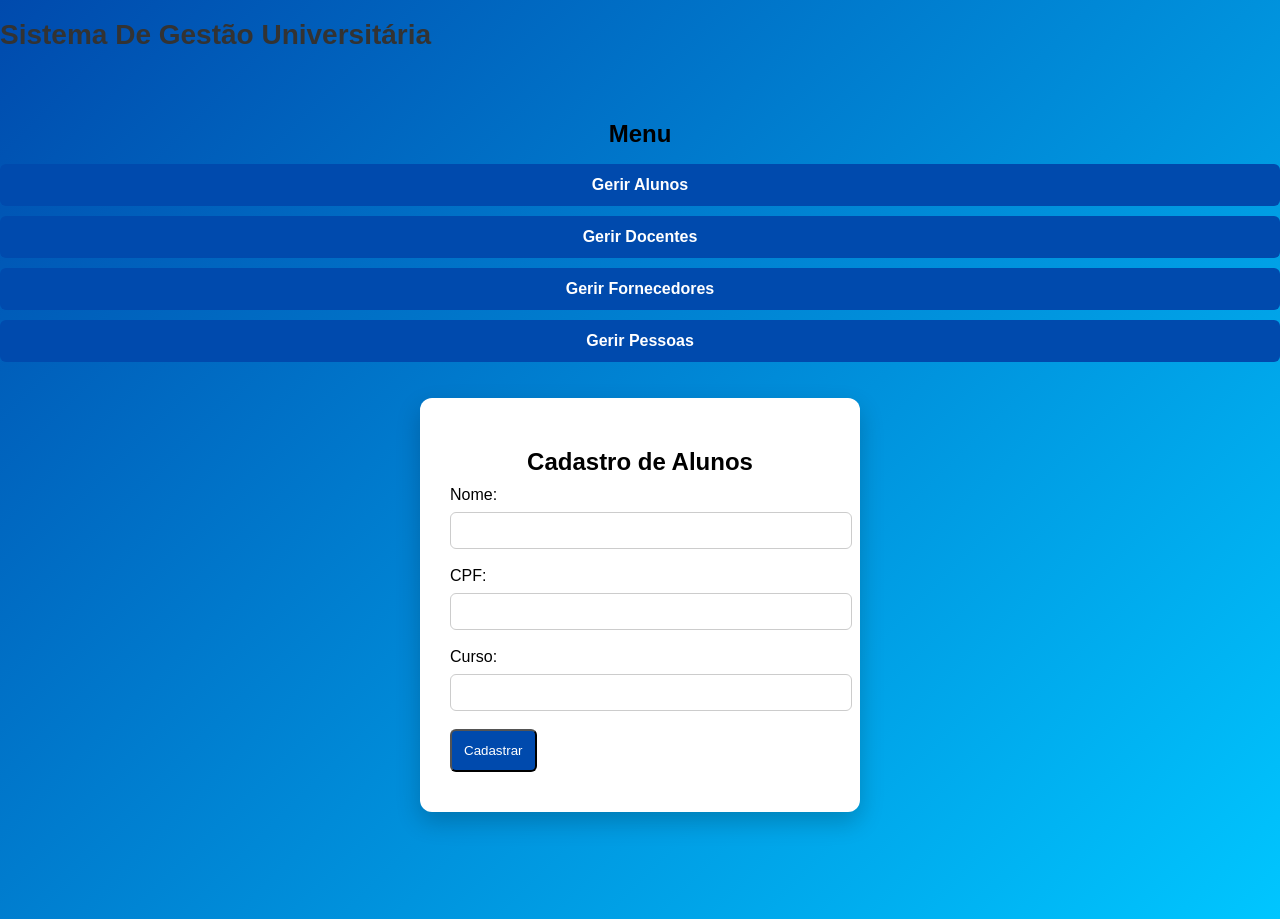
==== html/index.html @ 3e0bf963 "first commit" ====
<!DOCTYPE html>
<html>
<heade>
    <h1>Sistema De Gestão Universitária</h1>
    <link rel="stylesheet" type="text/css" href="../css/style.css">
</heade>

<body>

    <header>

    <div calss="container">
        <h2>Menu</h2>

        <nav>
            <ul>
                <a href="alunos.html" class="btn">Gerir Alunos</a>
                <a href="docentes.html" class="btn">Gerir Docentes</a>
                <a href="fornecedores.html" class="btn">Gerir Fornecedores</a>
                <a href="pessoas.html" class="btn">Gerir Pessoas</a>

            </ul>
        </nav>
        </div>

</body>
</html>

<div class="container">
    <div class="card">
        <h2>Cadastro de Alunos</h2>

        <form>

            <label>Nome:</label>
            <input type="text" required>

            <label>CPF:</label>
            <input type="text" id="cpf" required>
            <small id="erroCpf" style="color:red; display:none;">
                CPF inválido
            </small>

            <label>Curso:</label>
            <input type="text" required>

            <button type="submit" class="btn">Cadastrar</button>

        </form>
    </div>
</div>

<script>
document.querySelector("form").addEventListener("submit", function(event) {
    let cpf = document.getElementById("cpf").value;

    if (cpf.length < 11) {
        event.preventDefault();
        document.getElementById("erroCpf").style.display = "block";
    }
})
</script>
---- css/style.css ----
body
{
    margin: 0;
    padding: 0;
    box-sizing: border-box;
}

/* BODY */
body {
    font-family: 'Segoe UI', Arial, sans-serif;
    background: linear-gradient(135deg, #004aad, #00c6ff);
    min-height: 100vh;
    color: #333;
}

/* HEADER */
header {
    text-align: center;
    color: rgb(0, 0, 0);
    padding: 30px 0;
}

/* CONTAINER */
.container {
    display: flex;
    justify-content: center;
    align-items: center;
    padding: 20px;
}

/* CARD */
.card {
    background: #ffffff;
    padding: 30px;
    width: 380px;
    border-radius: 12px;
    box-shadow: 0px 10px 25px rgba(0,0,0,0.2);
    text-align: center;
}

/* TÍTULOS */
h1 {
    font-size: 28px;
}

h2 {
    margin: 20px 0 10px;
}

/* BOTÕES */
.btn {
    display: block;
    background: #004aad;
    color: white;
    padding: 12px;
    margin: 10px 0;
    text-decoration: none;
    border-radius: 6px;
    transition: 0.3s;
}

.btn:hover {
    background: #00337a;
    transform: scale(1.05);
}

/* INPUTS */
input {
    width: 100%;
    padding: 10px;
    margin: 8px 0;
    border-radius: 6px;
    border: 1px solid #ccc;
    outline: none;
}

input:focus {
    border-color: #004aad;
}

/* LABEL */
label {
    display: block;
    text-align: left;
    margin-top: 10px;
}

/* LISTA (SEU CASO - LISTA DE PESSOAS) */
ul {
    list-style: none;
    padding: 0;
}

li {
    background: #fff;
    margin: 10px auto;
    padding: 12px;
    width: 90%;
    border-radius: 8px;
    box-shadow: 0 2px 8px rgba(0,0,0,0.1);
    text-align: left;
}

/* LINKS */
a {
    display: inline-block;
    margin: 10px 5px;
    color: #004aad;
    text-decoration: none;
    font-weight: bold;
}

a:hover {
    text-decoration: underline;
}

/* TABELA (caso use depois) */
table {
    width: 100%;
    margin-top: 15px;
    border-collapse: collapse;
    background: white;
    border-radius: 8px;
    overflow: hidden;
}

th {
    background: #004aad;
    color: white;
    padding: 10px;
}

td {
    padding: 10px;
    border-bottom: 1px solid #eee;
}
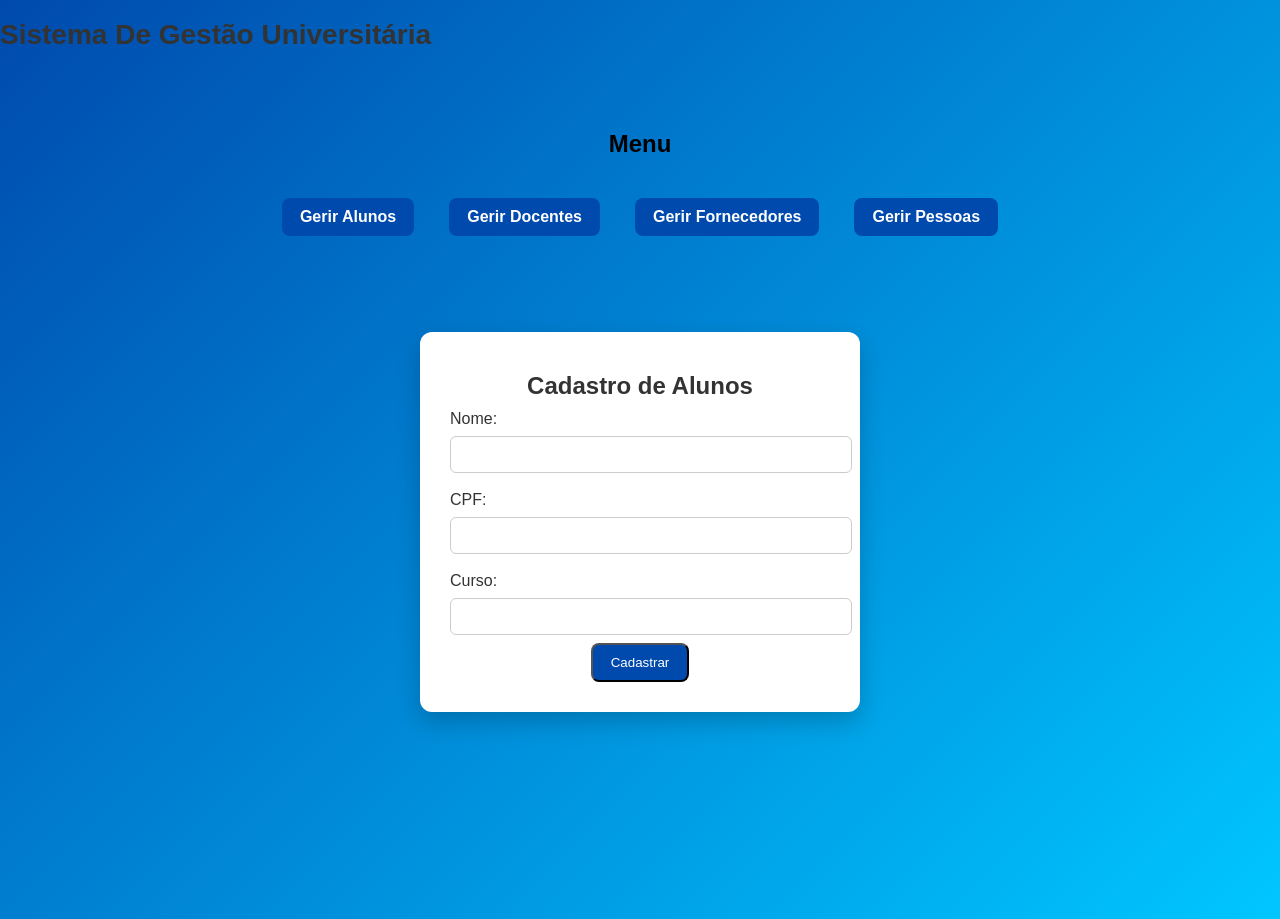
==== commit 09f0ac09: "corrige erros de digitação e formatação no HTML e CSS" ====
--- a/html/index.html
+++ b/html/index.html
@@ -1,30 +1,30 @@
 <!DOCTYPE html>
 <html>
-<heade>
+<head>
     <h1>Sistema De Gestão Universitária</h1>
     <link rel="stylesheet" type="text/css" href="../css/style.css">
-</heade>
+</head>
 
 <body>
 
     <header>
 
-    <div calss="container">
-        <h2>Menu</h2>
+        <div class="container">
+            <h2>Menu</h2>
 
-        <nav>
-            <ul>
-                <a href="alunos.html" class="btn">Gerir Alunos</a>
-                <a href="docentes.html" class="btn">Gerir Docentes</a>
-                <a href="fornecedores.html" class="btn">Gerir Fornecedores</a>
-                <a href="pessoas.html" class="btn">Gerir Pessoas</a>
-
-            </ul>
-        </nav>
+            <nav>
+                <ul>
+                    <ul>
+    <li><a href="alunos.html" class="btn">Gerir Alunos</a></li>
+    <li><a href="docentes.html" class="btn">Gerir Docentes</a></li>
+    <li><a href="fornecedores.html" class="btn">Gerir Fornecedores</a></li>
+    <li><a href="pessoas.html" class="btn">Gerir Pessoas</a></li>
+    
+                </ul>
+            </nav>
         </div>
 
-</body>
-</html>
+    </header>
 
 <div class="container">
     <div class="card">
@@ -58,6 +58,10 @@
         event.preventDefault();
         document.getElementById("erroCpf").style.display = "block";
     }
-})
+});
 </script>
 
+
+</body>
+
+</html>
--- a/css/style.css
+++ b/css/style.css
@@ -1,5 +1,4 @@
-body
-{
+body {
     margin: 0;
     padding: 0;
     box-sizing: border-box;
@@ -20,11 +19,9 @@
     padding: 30px 0;
 }
 
-/* CONTAINER */
+/* CONTAINER (CORRIGIDO) */
 .container {
-    display: flex;
-    justify-content: center;
-    align-items: center;
+    text-align: center; /* 🔥 removi o flex */
     padding: 20px;
 }
 
@@ -33,6 +30,7 @@
     background: #ffffff;
     padding: 30px;
     width: 380px;
+    margin: 0 auto; /* centraliza */
     border-radius: 12px;
     box-shadow: 0px 10px 25px rgba(0,0,0,0.2);
     text-align: center;
@@ -44,18 +42,36 @@
 }
 
 h2 {
-    margin: 20px 0 10px;
+    margin: 10px 0;
+}
+
+/* MENU */
+nav ul {
+    display: flex;
+    justify-content: center;
+    gap: 25px;
+    padding: 0;
+    margin-top: 15px;
+}
+
+/* REMOVE ESTILO ERRADO DO LI NO MENU */
+nav ul li {
+    list-style: none;
+    background: none;
+    margin: 0;
+    padding: 0;
+    width: auto;
+    box-shadow: none;
 }
 
 /* BOTÕES */
 .btn {
-    display: block;
+    display: inline-block;
     background: #004aad;
     color: white;
-    padding: 12px;
-    margin: 10px 0;
+    padding: 10px 18px;
     text-decoration: none;
-    border-radius: 6px;
+    border-radius: 8px;
     transition: 0.3s;
 }
 
@@ -85,7 +101,7 @@
     margin-top: 10px;
 }
 
-/* LISTA (SEU CASO - LISTA DE PESSOAS) */
+/* LISTA (OUTRAS TELAS) */
 ul {
     list-style: none;
     padding: 0;
@@ -114,7 +130,7 @@
     text-decoration: underline;
 }
 
-/* TABELA (caso use depois) */
+/* TABELA */
 table {
     width: 100%;
     margin-top: 15px;
@@ -133,4 +149,4 @@
 td {
     padding: 10px;
     border-bottom: 1px solid #eee;
-}
+}
